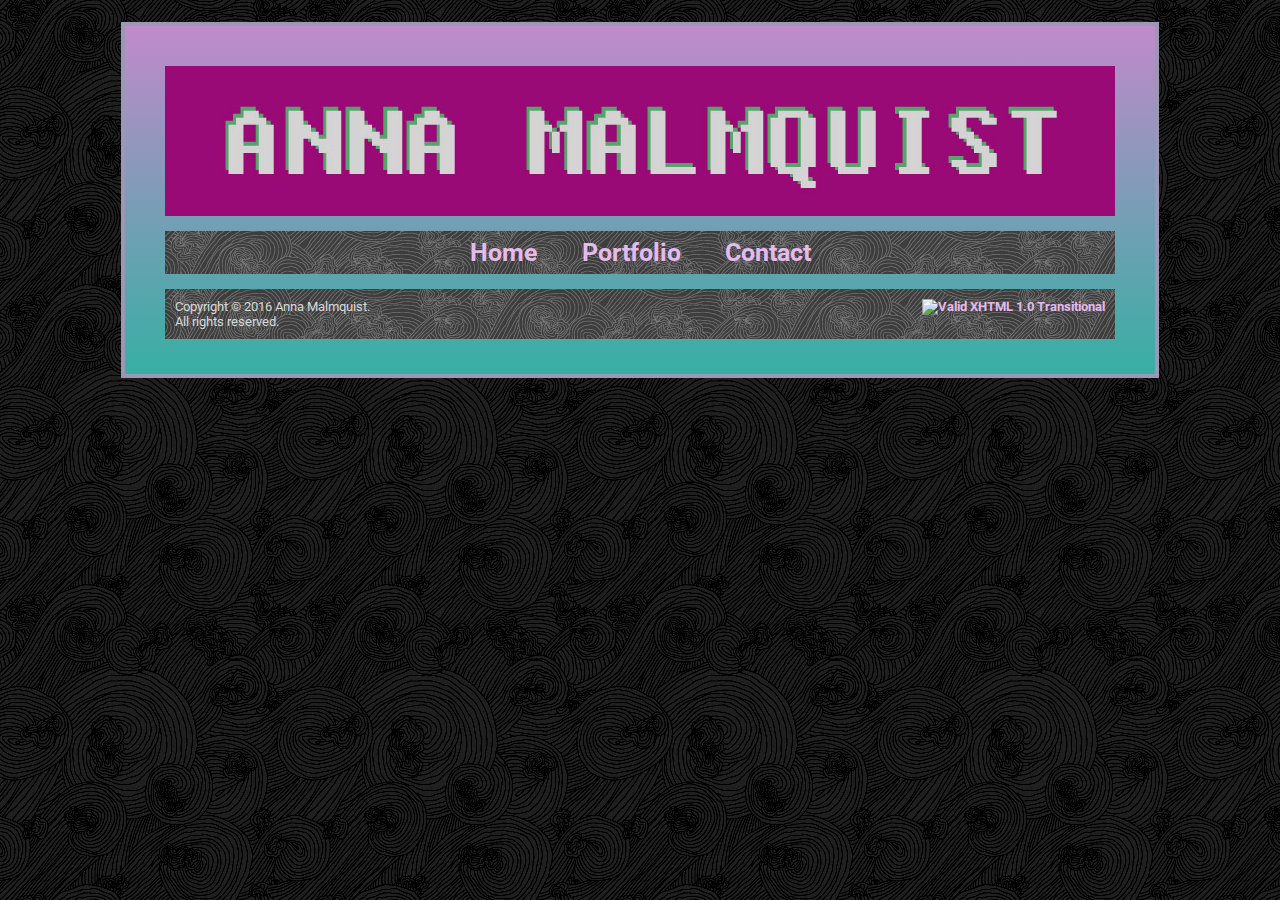
==== final/index.html @ ebeb1413 "final project files added" ====
<!doctype html>
<html>
<head>
<meta charset="UTF-8">
<title>Anna Malmquist</title>
<link href='https://fonts.googleapis.com/css?family=Roboto:400,300' rel='stylesheet' type='text/css' />
<link href="final.css" rel="stylesheet" type="text/css" />
<script src="jquery-3.1.1.min.js"></script>
</head>

<body>

<a href="index.html"><div id="cf">
  <img class="bottom" src="banneralt.png" alt="mood: aliens please abduct me" />
  <img class="top" src="banner.jpg" alt="Anna Malmquist" />
</div></a>


<ul id="nav">
	<li><a href="index.html">Home</a></li>
	<li><a href="portfolio.html">Portfolio</a></li>
	<li><a href="contact.html">Contact</a></li>
</ul>


<div id="footer">
	<p class="valid">
    <a href="http://validator.w3.org/check?uri=referer"><img src="http://www.w3.org/Icons/valid-xhtml10" alt="Valid XHTML 1.0 Transitional" height="31" width="88" /></a></p>
    <p>Copyright &copy; 2016 Anna Malmquist. <br />
	All rights reserved. <br /></p>
</div>

</body>
</html>
---- final/final.css ----
@charset "UTF-8";
/* Anna Malmquist's CSS Document. 
dark purple: #990976
lavender: #995FA3
gray: #9A98B5
light gray: #d9d9d9
blue gray: #A0B9C6
sea green: #A5F8D3
body green: #37afa3
*/


html {
background-image: url(darkbg.png);
background-repeat: repeat;
background-color: #A0B9C6;
}

body {
	width: 950px;
	margin: 1.4em auto;
	border: 4px solid #9A98B5;
	padding: 40px;
	background-color: #37afa3;
	background: linear-gradient( 180deg, #c18acb, #37afa3 );
	font-family: 'Roboto', sans-serif;
	color: #d9d9d9;
	list-style-position: inside;
}

#nav {
	list-style-type: none;
	text-align: center;
	margin-top: 15px;
	margin-bottom: 15px;
	padding: 7px;
	background-image: url(greybg.png);	
	background-color: #600048;
}

#nav li {
	display: inline;
  	list-style-type: none;
	text-align: center;
	margin-top: 15px;
	margin-bottom: 15px;
	padding: 8px;
	padding-left: 20px;
	padding-right: 20px;
	color: #d9d9d9;
	font-size: 25px;
}


#nav a:hover {
	text-decoration: none;
	padding-top: 2px;
	padding-bottom: 2px;
}

.misc{
	float: left;
	margin-right: 20px;
	margin-bottom: 15px;
}

h1 {
	text-align: center;
	color: #d9d9d9;
	padding: 7px;
	background-color: #600048;
	background-image: url(greybg.png);
	font-size: 30px;
}

h2 {
	color: #d9d9d9;
}

h3 {
	color: #990976;
}

a {
  font-weight: bold;
  text-decoration: none;
  color: #e4bbec;
}

a:hover {
	text-decoration: none;
	color: #A5F8D3;
}

a:active {
	color: #fff;
}

#cf {
  position:relative;
  height:150px;
  width:950px;
}

#cf img {
  position:absolute;
  -webkit-transition: opacity 1s ease-in-out;
  -moz-transition: opacity 1s ease-in-out;
  -o-transition: opacity 1s ease-in-out;
  transition: opacity 1s ease-in-out;
}

#cf img.top:hover {
  opacity:0;
}

#footer {
	background-image: url(greybg.png);	
	background-color: #600048;
	padding: 10px;
	margin-bottom: -5px;
	font-size: small;
	clear: both;
}

#footer p {
margin: 0;
}
	
.valid {
	float: right;
	margin-left: 10px;
}

.content {
	padding: 20px;
}

.row {
    display: -webkit-box;
    display: -moz-box;
    display: -ms-flexbox;
    display: -webkit-flex;
    display: flex;

    -webkit-box-orient: horizontal; 
    -moz-box-orient: horizontal;
    flex-direction: row;

    -webkit-box-pack: center;
    -moz-box-pack: center;
    justify-content: center;

    -webkit-box-align: center;
    -moz-box-align: center;
    align-items: center;

}

.cell {
    -webkit-box-flex: 1;
    -moz-box-flex: 1;
    flex: 1 1 auto;
    padding: 10px;
    text-align: center;
    height: auto;
    display: flex;
    align-items: center;
    box-sizing: content-box;
}
.cell img {
    margin: auto;
    width: 100%;
    max-width: 300px;
    max-height:100%
}

@media all and (max-width: 660px) {
	
}
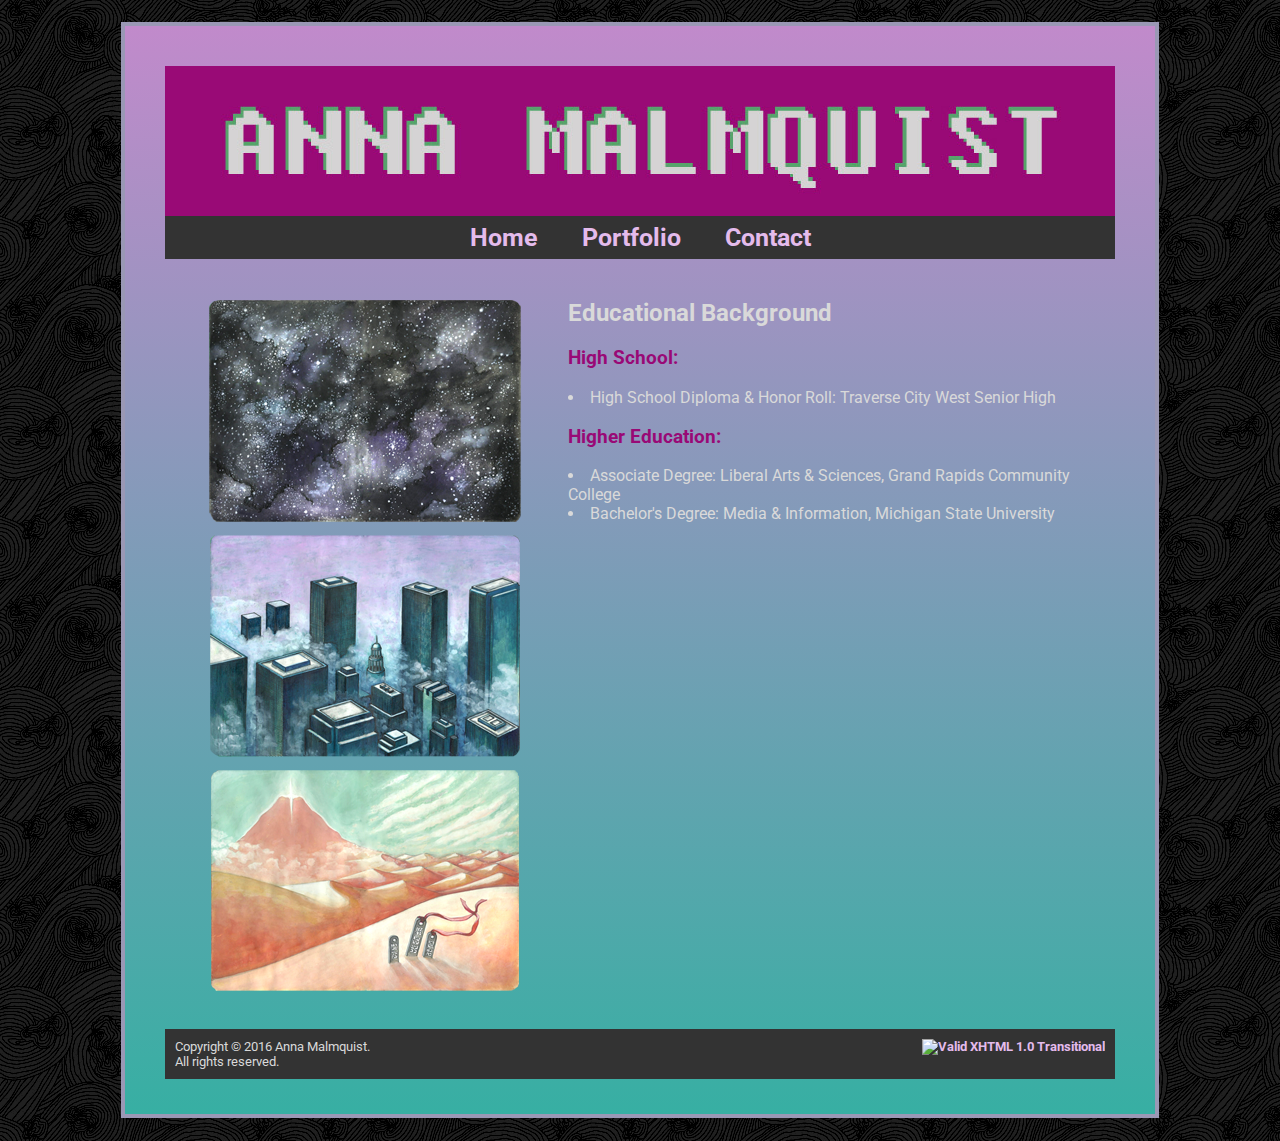
==== commit b0d10796: "final project updated" ====
--- a/final/index.html
+++ b/final/index.html
@@ -2,26 +2,44 @@
 <html>
 <head>
 <meta charset="UTF-8">
-<title>Anna Malmquist</title>
+<title>Contact</title>
 <link href='https://fonts.googleapis.com/css?family=Roboto:400,300' rel='stylesheet' type='text/css' />
 <link href="final.css" rel="stylesheet" type="text/css" />
 <script src="jquery-3.1.1.min.js"></script>
+<!-- jQuery -->
+<script src="http://code.jquery.com/jquery-latest.min.js"></script>
+<!-- MenuMaker Plugin -->
+<script src="https://s3.amazonaws.com/menumaker/menumaker.min.js"></script>
+<!-- Icon Library -->
+<link rel="stylesheet" href="https://maxcdn.bootstrapcdn.com/font-awesome/4.5.0/css/font-awesome.min.css">
 </head>
 
 <body>
-
 <a href="index.html"><div id="cf">
   <img class="bottom" src="banneralt.png" alt="mood: aliens please abduct me" />
   <img class="top" src="banner.jpg" alt="Anna Malmquist" />
 </div></a>
 
-
-<ul id="nav">
+<nav class="nav">
 	<li><a href="index.html">Home</a></li>
 	<li><a href="portfolio.html">Portfolio</a></li>
 	<li><a href="contact.html">Contact</a></li>
-</ul>
+</nav>
 
+<div class="content">
+	<img src="home.png" alt="3 pieces" class="misc" />
+
+	<h2>Educational Background</h2>
+	<h3>High School:</h3>
+	<ul>
+		<li>High School Diploma & Honor Roll: Traverse City West Senior High</li>
+	</ul>
+	<h3>Higher Education:</h3>
+	<ul>
+		<li>Associate Degree: Liberal Arts & Sciences, Grand Rapids Community College</li>
+		<li>Bachelor's Degree: Media &amp; Information, Michigan State University</li>
+	</ul>
+</div>
 
 <div id="footer">
 	<p class="valid">
--- a/final/final.css
+++ b/final/final.css
@@ -28,17 +28,14 @@
 	list-style-position: inside;
 }
 
-#nav {
+.nav {
 	list-style-type: none;
 	text-align: center;
-	margin-top: 15px;
-	margin-bottom: 15px;
 	padding: 7px;
-	background-image: url(greybg.png);	
-	background-color: #600048;
+	background-color: #333;
 }
 
-#nav li {
+.nav li {
 	display: inline;
   	list-style-type: none;
 	text-align: center;
@@ -52,7 +49,7 @@
 }
 
 
-#nav a:hover {
+.nav a:hover {
 	text-decoration: none;
 	padding-top: 2px;
 	padding-bottom: 2px;
@@ -114,9 +111,8 @@
   opacity:0;
 }
 
-#footer {
-	background-image: url(greybg.png);	
-	background-color: #600048;
+#footer {	
+	background-color: #333;
 	padding: 10px;
 	margin-bottom: -5px;
 	font-size: small;
@@ -175,6 +171,9 @@
     max-height:100%
 }
 
-@media all and (max-width: 660px) {
-	
-}+@media only screen and (min-width: 320px) and (max-width: 768px) {
+  .nav-item:hover .nav-submenu {
+    display:none;
+  }
+}
+
